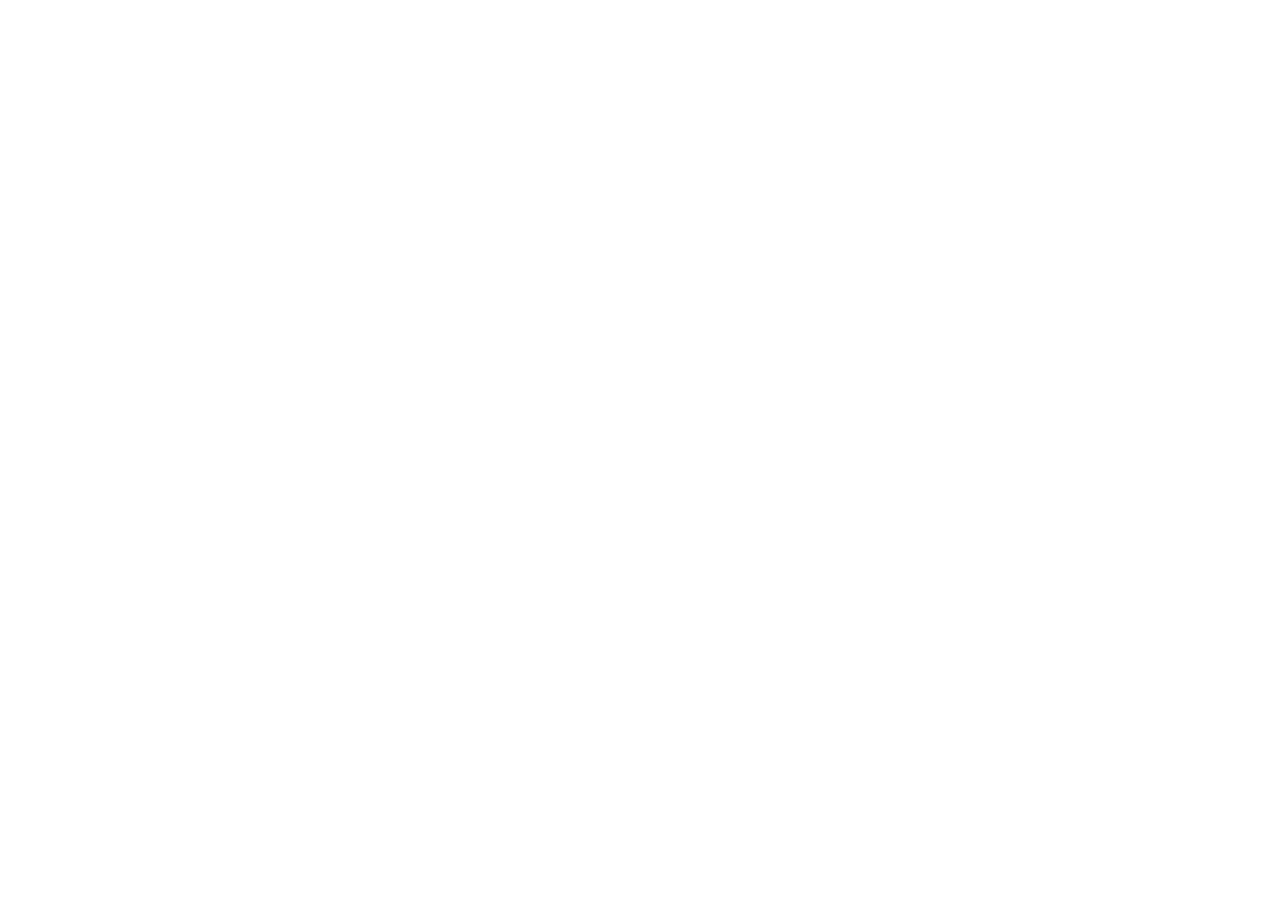
==== index.html @ 1ad36142 "Initial Commit" ====
<!DOCTYPE html>
<html lang="en">
<head>
    <meta charset="UTF-8">
    <meta name="viewport" content="width=device-width, initial-scale=1.0">
    <title>Collatz</title>
</head>
<body>
    <div class="title"></div>
    <div class="rules">
        <div class="rule_number"></div>
        <div class="rule"></div>
        <div class="rule"></div>
    </div>
    <div class="sequence">
        <div class="input"></div>
        <div class="output"></div>
    </div>
</body>
</html>
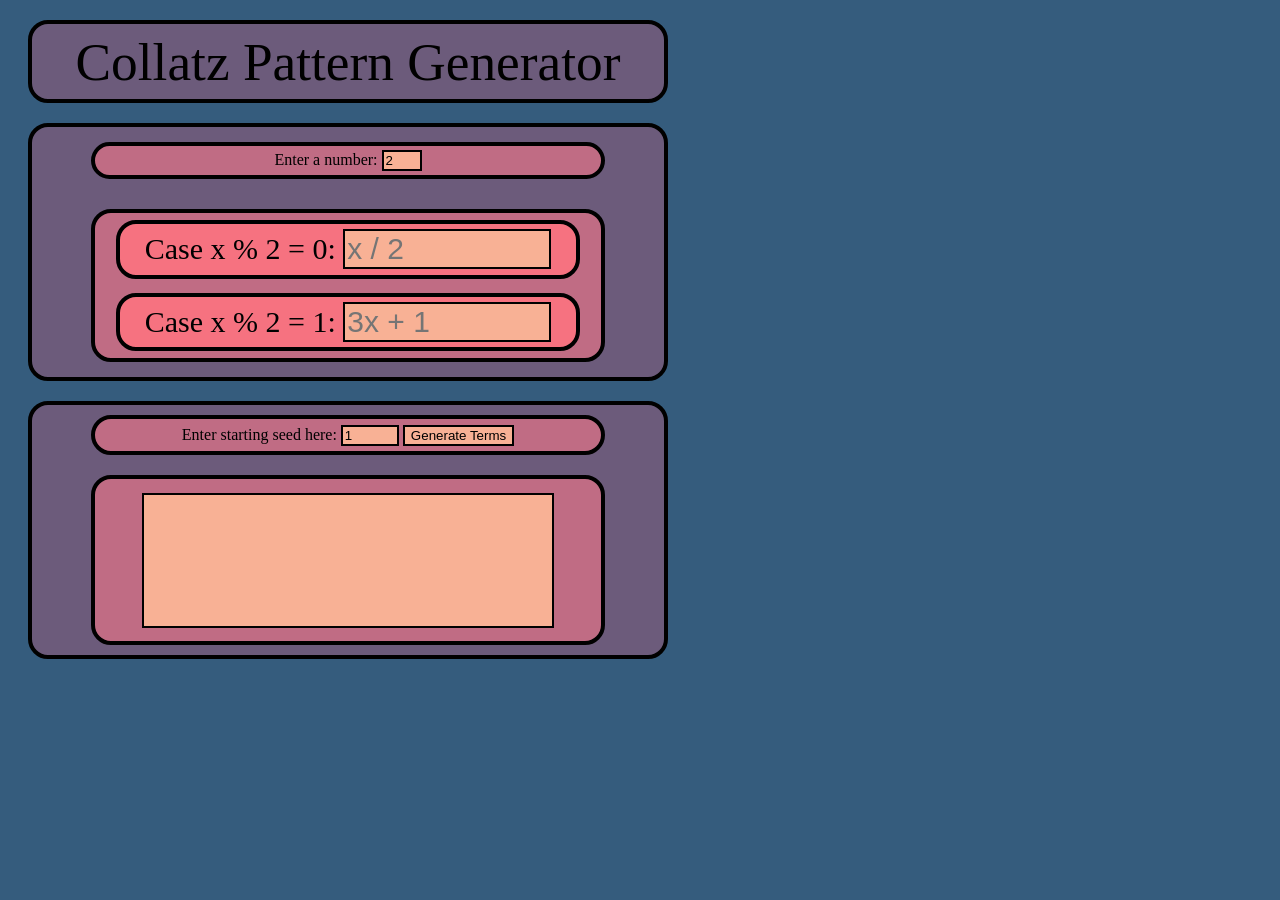
==== commit 1c7d2be0: "HTML and CSS complete" ====
--- a/index.html
+++ b/index.html
@@ -4,17 +4,38 @@
     <meta charset="UTF-8">
     <meta name="viewport" content="width=device-width, initial-scale=1.0">
     <title>Collatz</title>
+    <link rel="stylesheet" href="style.css">
 </head>
 <body>
-    <div class="title"></div>
-    <div class="rules">
-        <div class="rule_number"></div>
-        <div class="rule"></div>
-        <div class="rule"></div>
+    <div class="title">Collatz Pattern Generator</div>
+    <div class="rule_section">
+        <div class="rule_number">
+            <label for="customNumber">Enter a number:</label>
+            <input type="number" id="quantity" name="quantity"
+                min="2" max="3" step="1" value="2">
+            </div>
+        <div class="rules">
+            <div>
+                <label for="relation">Case x % 2 = 0:</label>
+                <input type="text" id="relation" name="relation" placeholder="x / 2" required>
+            </div>
+            <div>
+                <label for="relation">Case x % 2 = 1:</label>
+                <input type="text" id="relation" name="relation" placeholder="3x + 1" required>
+            </div>
+        </div>
     </div>
     <div class="sequence">
-        <div class="input"></div>
-        <div class="output"></div>
+        <div class="input">
+            <label for="input">Enter starting seed here:</label>
+            <input type="number" id="input" name="input"
+                min="1" max="1000" step="1" value="1">
+            <input type="submit" value="Generate Terms">
+            <script src="script.js"></script>
+        </div>
+        <div class="output">
+            <input id="output" type="text" readonly>
+        </div>
     </div>
 </body>
 </html>
--- a/style.css
+++ b/style.css
@@ -0,0 +1,112 @@
+body {
+    background-color: #355C7D;
+}
+
+body div {
+    width: 50%;
+    margin: 20px;
+    justify-self: center;
+    font-family: 'Times New Roman', Times, serif;
+    background-color: #6C5B7B;
+    border: 4px solid Black;
+    border-radius: 20px;
+}
+
+body div div {
+    background-color: #C06C84;
+}
+
+body div div div {
+    background-color: #F67280;
+}
+
+.title {
+    height: 75px;
+    font-size: 40pt;
+    align-content: center;
+    text-align: center;
+}
+
+.rule_section {
+    height: 250px;
+    display: flex;
+    flex-direction: column;
+    justify-content: center;
+    align-items: center;
+}
+
+.rule_section div {
+    margin: 15px;
+    
+}
+
+.rule_number {
+    width: 80%;
+    flex: 1;
+    text-align: center;
+    align-content: center;
+}
+
+.rules {
+    flex: 5;
+    width: 80%;
+    display: flex;
+    flex-direction: column;
+    align-items: center;
+    justify-content: space-around;
+}
+
+.rules div {
+    flex: 1;
+    height: 70%;
+    margin: 7px;
+    width: 90%;
+    font-size: 30px;
+    text-align: center;
+    align-content: center;
+}
+
+#relation {
+    font-size: 30px;
+    width: 200px;
+}
+
+.sequence {
+    height: 250px;
+    display: flex;
+    flex-direction: column;
+    align-items: center;
+}
+
+.sequence div {
+    margin: 10px;
+    width: 80%;
+}
+
+.input {
+    flex: 1;
+    align-content: center;
+    text-align: center;
+}
+
+#input {
+    width: 50px;
+}
+
+.output {
+    flex: 5;
+    align-content: center;
+    text-align: center;
+}
+
+#output {
+    width: 80%;
+    height: 80%;
+}
+
+input {
+    border: 2px solid Black;
+    background-color: #F8B195;
+    color: Black;
+
+}
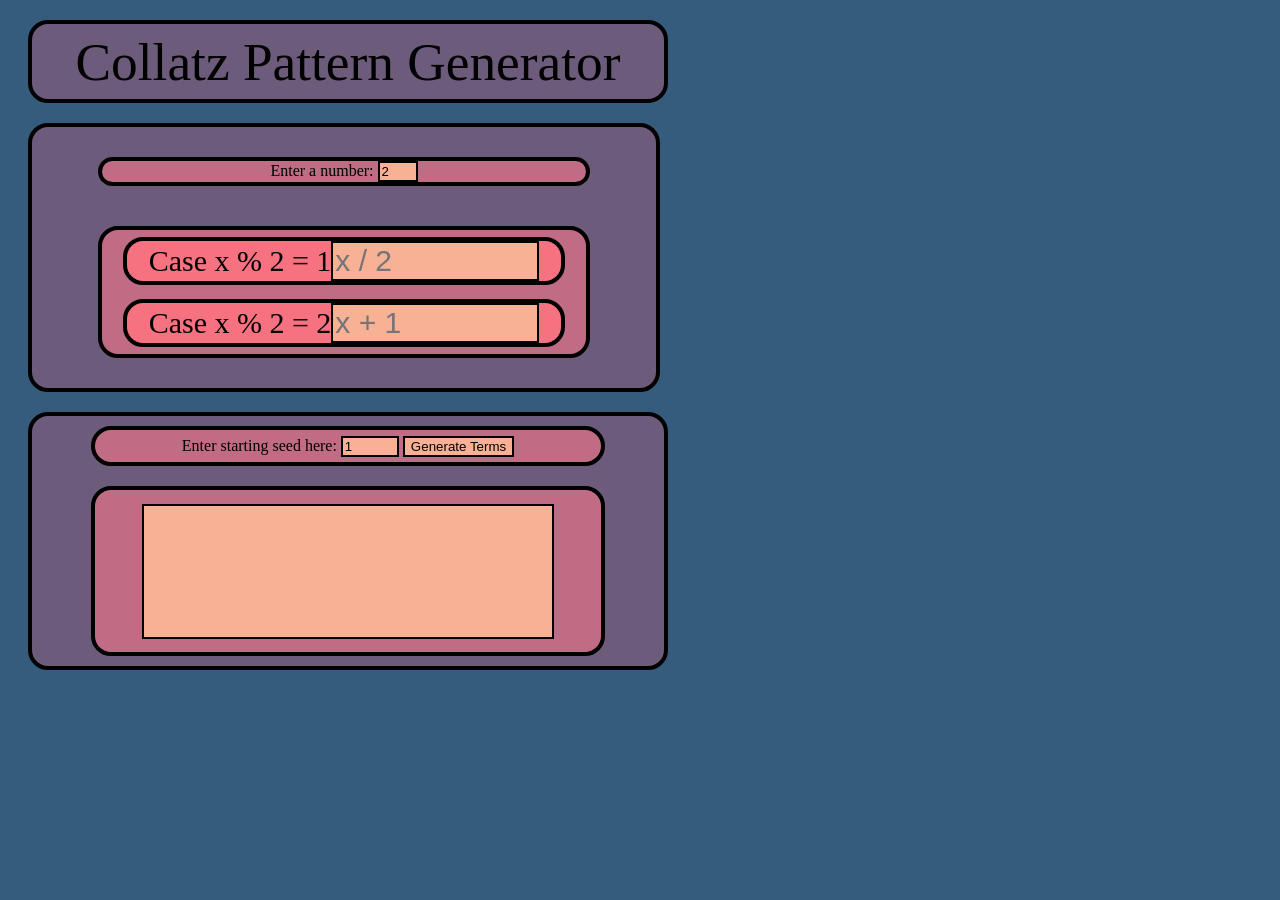
==== commit 409cabf0: "More rule slots are created for custom number of rules" ====
--- a/index.html
+++ b/index.html
@@ -8,29 +8,24 @@
 </head>
 <body>
     <div class="title">Collatz Pattern Generator</div>
+
     <div class="rule_section">
         <div class="rule_number">
             <label for="customNumber">Enter a number:</label>
             <input type="number" id="quantity" name="quantity"
                 min="2" max="3" step="1" value="2">
             </div>
-        <div class="rules">
-            <div>
-                <label for="relation">Case x % 2 = 0:</label>
-                <input type="text" id="relation" name="relation" placeholder="x / 2" required>
-            </div>
-            <div>
-                <label for="relation">Case x % 2 = 1:</label>
-                <input type="text" id="relation" name="relation" placeholder="3x + 1" required>
-            </div>
+        <div class="rules" id="rules"></div>
         </div>
+        <script src="ruleset.js"></script>
     </div>
+    
     <div class="sequence">
         <div class="input">
             <label for="input">Enter starting seed here:</label>
             <input type="number" id="input" name="input"
                 min="1" max="1000" step="1" value="1">
-            <input type="submit" value="Generate Terms">
+            <input type="submit" onsubmit="handleSubmit()" value="Generate Terms">
             <script src="script.js"></script>
         </div>
         <div class="output">
--- a/style.css
+++ b/style.css
@@ -28,16 +28,13 @@
 }
 
 .rule_section {
-    height: 250px;
+    min-height: 250px;
     display: flex;
     flex-direction: column;
     justify-content: center;
     align-items: center;
-}
-
-.rule_section div {
-    margin: 15px;
-    
+    padding: 10px;    
+    box-sizing: border-box;
 }
 
 .rule_number {
@@ -58,7 +55,6 @@
 
 .rules div {
     flex: 1;
-    height: 70%;
     margin: 7px;
     width: 90%;
     font-size: 30px;
@@ -69,6 +65,7 @@
 #relation {
     font-size: 30px;
     width: 200px;
+    flex: 1 1 auto;
 }
 
 .sequence {
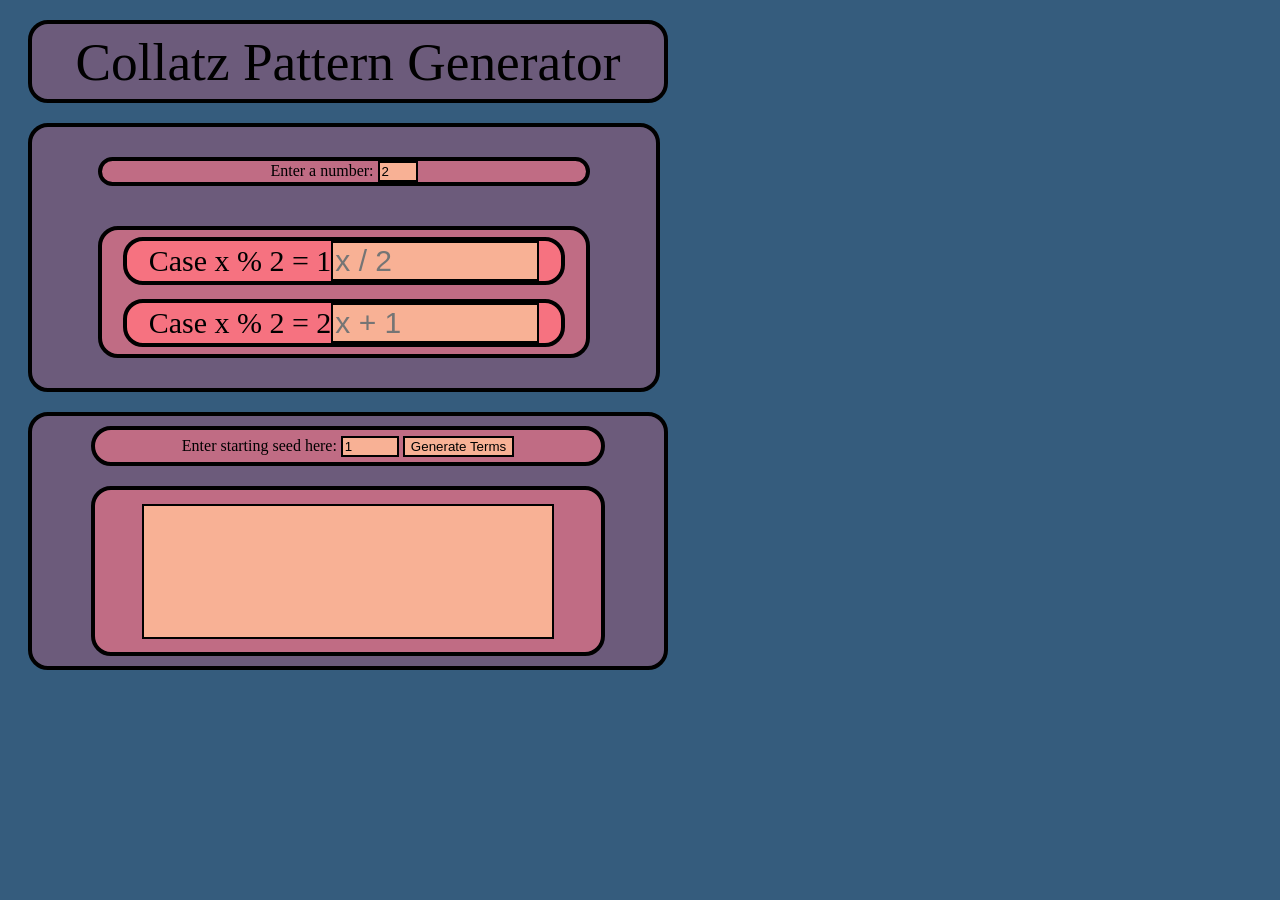
==== commit 9bab0c9c: "Connecting frontend to backend" ====
--- a/index.html
+++ b/index.html
@@ -14,9 +14,8 @@
             <label for="customNumber">Enter a number:</label>
             <input type="number" id="quantity" name="quantity"
                 min="2" max="3" step="1" value="2">
-            </div>
+        </div>
         <div class="rules" id="rules"></div>
-        </div>
         <script src="ruleset.js"></script>
     </div>
     
@@ -25,7 +24,7 @@
             <label for="input">Enter starting seed here:</label>
             <input type="number" id="input" name="input"
                 min="1" max="1000" step="1" value="1">
-            <input type="submit" onsubmit="handleSubmit()" value="Generate Terms">
+            <input type="button" id="button" onclick="handleSubmit()" value="Generate Terms">
             <script src="script.js"></script>
         </div>
         <div class="output">
--- a/style.css
+++ b/style.css
@@ -62,7 +62,7 @@
     align-content: center;
 }
 
-#relation {
+#relation1, #relation2, #relation3, #relation4, #relation5 {
     font-size: 30px;
     width: 200px;
     flex: 1 1 auto;
@@ -106,4 +106,12 @@
     background-color: #F8B195;
     color: Black;
 
+}
+
+#button:hover {
+    background-color: blue;
+}
+
+#button:active {
+    background-color: black;
 }
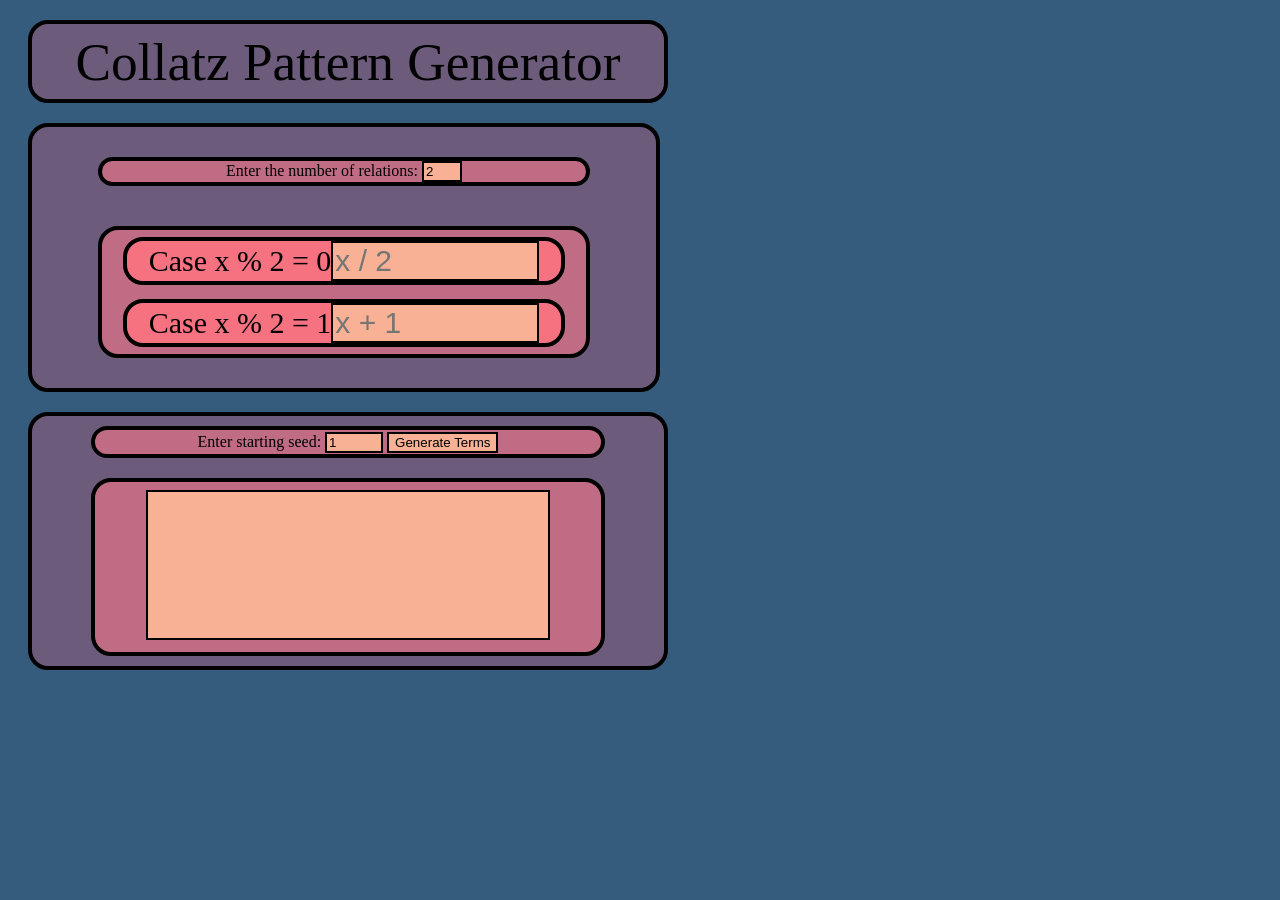
==== commit f98c00ab: "UI fixes and expanded sequence generation limits and checking" ====
--- a/index.html
+++ b/index.html
@@ -11,7 +11,7 @@
 
     <div class="rule_section">
         <div class="rule_number">
-            <label for="customNumber">Enter a number:</label>
+            <label for="customNumber">Enter the number of relations:  </label>
             <input type="number" id="quantity" name="quantity"
                 min="2" max="3" step="1" value="2">
         </div>
@@ -21,14 +21,14 @@
     
     <div class="sequence">
         <div class="input">
-            <label for="input">Enter starting seed here:</label>
+            <label for="input">Enter starting seed:  </label>
             <input type="number" id="input" name="input"
-                min="1" max="1000" step="1" value="1">
+                step="1" value="1">
             <input type="button" id="button" onclick="handleSubmit()" value="Generate Terms">
             <script src="script.js"></script>
         </div>
         <div class="output">
-            <input id="output" type="text" readonly>
+            <textarea id="output" class="output-box" readonly></textarea>
         </div>
     </div>
 </body>
--- a/style.css
+++ b/style.css
@@ -50,7 +50,7 @@
     display: flex;
     flex-direction: column;
     align-items: center;
-    justify-content: space-around;
+    justify-content: center;
 }
 
 .rules div {
@@ -62,14 +62,14 @@
     align-content: center;
 }
 
-#relation1, #relation2, #relation3, #relation4, #relation5 {
+#relation1, #relation2, #relation3, #relation4, #relation0 {
     font-size: 30px;
     width: 200px;
     flex: 1 1 auto;
 }
 
 .sequence {
-    height: 250px;
+    min-height: 250px;
     display: flex;
     flex-direction: column;
     align-items: center;
@@ -97,8 +97,14 @@
 }
 
 #output {
+    box-sizing: border-box;
+    resize: none;
+    overflow-y: hidden;
+    cursor: default;
     width: 80%;
-    height: 80%;
+    min-height: 150px;
+    background-color: #F8B195;
+    border: 2px solid Black;
 }
 
 input {
@@ -109,9 +115,9 @@
 }
 
 #button:hover {
-    background-color: blue;
+    background-color: #355C7D;
 }
 
 #button:active {
-    background-color: black;
+    background-color: #6C5B7B;
 }
